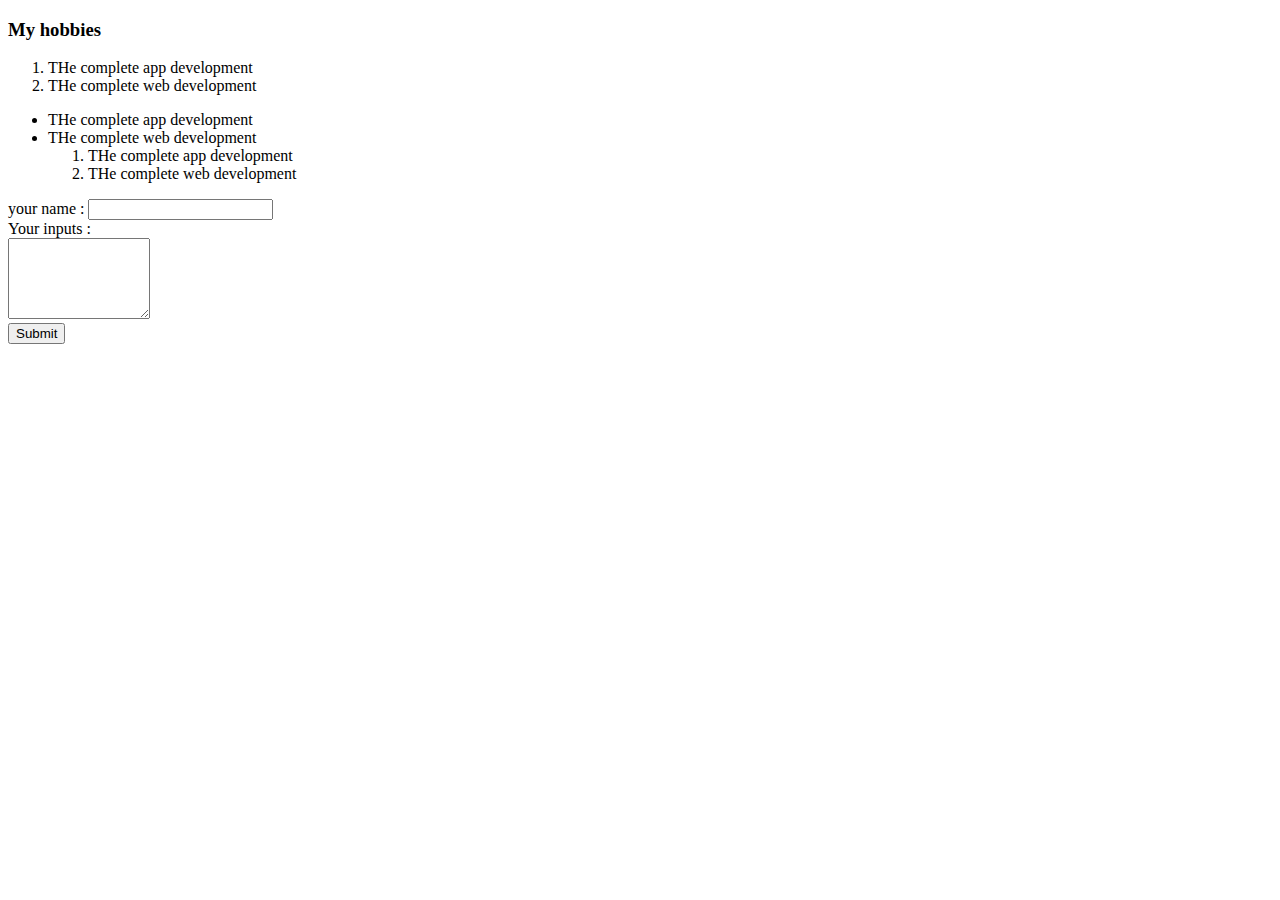
==== sitepart.html @ e977097c "Added website" ====
<!DOCTYPE html>
<html lang="en" dir="ltr">
  <head>
    <meta charset="utf-8">
    <title>other site part</title>
  </head>
  <body>
    <h3>My hobbies</h3>
    <ol>
      <li>THe complete app development</li>
      <li>THe complete web development</li>
    </ol>
    <ul>
      <li>THe complete app development</li>
      <li>THe complete web development</li>
      <ol>
        <li>THe complete app development</li>
        <li>THe complete web development</li>
      </ol>
    </ul>
    <form action="mailto:parulsehwal@gmail.com" method="post" enctype="text/plain">
      <label>your name :</label>
      <input type="text" name="" value=""><br>


      <label>Your inputs :</label><br>
      <textarea name="name" rows="5" cols="15"></textarea><br>
      <input type="submit" name=""><br>
    </form>



  </body>
</html>
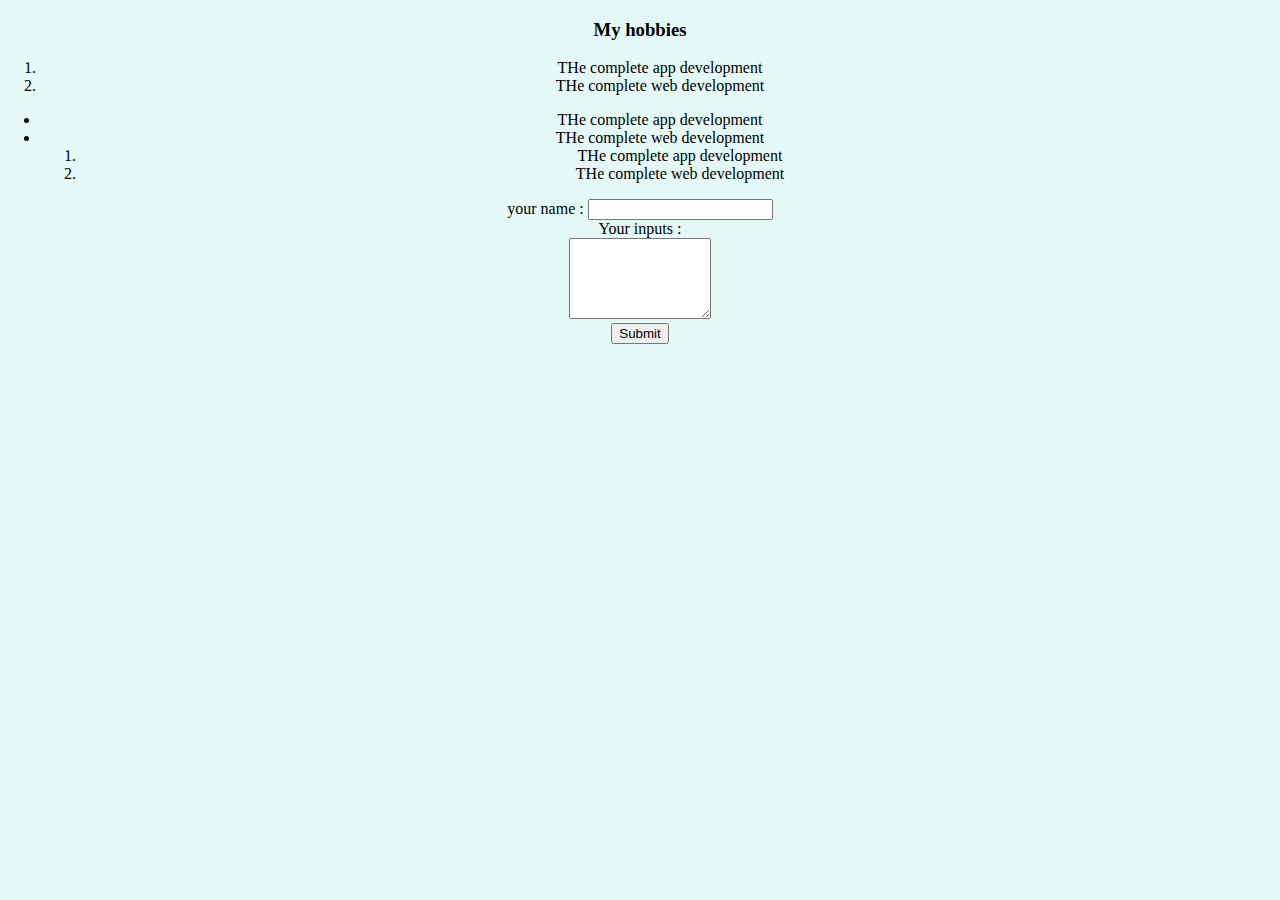
==== commit 9076e717: "Add files via upload" ====
--- a/sitepart.html
+++ b/sitepart.html
@@ -3,6 +3,7 @@
   <head>
     <meta charset="utf-8">
     <title>other site part</title>
+    <link rel="stylesheet" href="css/styles.css">
   </head>
   <body>
     <h3>My hobbies</h3>
--- a/css/styles.css
+++ b/css/styles.css
@@ -0,0 +1,74 @@
+.top-container {
+  background-color: #E4F9F5;
+  width: 200px;
+  height: 200px;
+  border: solid 10px;
+}
+
+
+
+.pro {
+  text-decoration: underline;
+  display: inline-block;
+}
+
+img {
+  position: relative;
+  margin: 0 auto 0 auto;
+}
+
+.red {
+  height: 100px;
+  width: 100px;
+  background-color: red;
+  position: fixed;
+  top: 0;
+}
+
+
+.blue {
+  height: 100px;
+  width: 100px;
+  background-color: blue;
+  position: absolute;
+  left: 100px;
+  top: 100px;
+}
+
+.yellow {
+  height: 100px;
+  width: 100px;
+  background-color: yellow;
+  position: absolute;
+  left: 200px;
+  top: 200px;
+}
+
+body {
+  background-color: #E4F9F5;
+  margin: 0;
+  text-align: center;
+  font-family: "Brush Script MT", cursive;
+}
+
+h1 {
+  font-family: 'Great Vibes', cursive;
+  margin: 0 auto 0 auto;
+}
+
+.cloudimage {
+  right: 200px;
+
+}
+
+.firstcloud {
+  left: 200px;
+}
+
+.mountainimage {
+  margin: 0 auto 0 auto;
+}
+
+p {
+  font-family: 'Merriweather', serif;
+}
